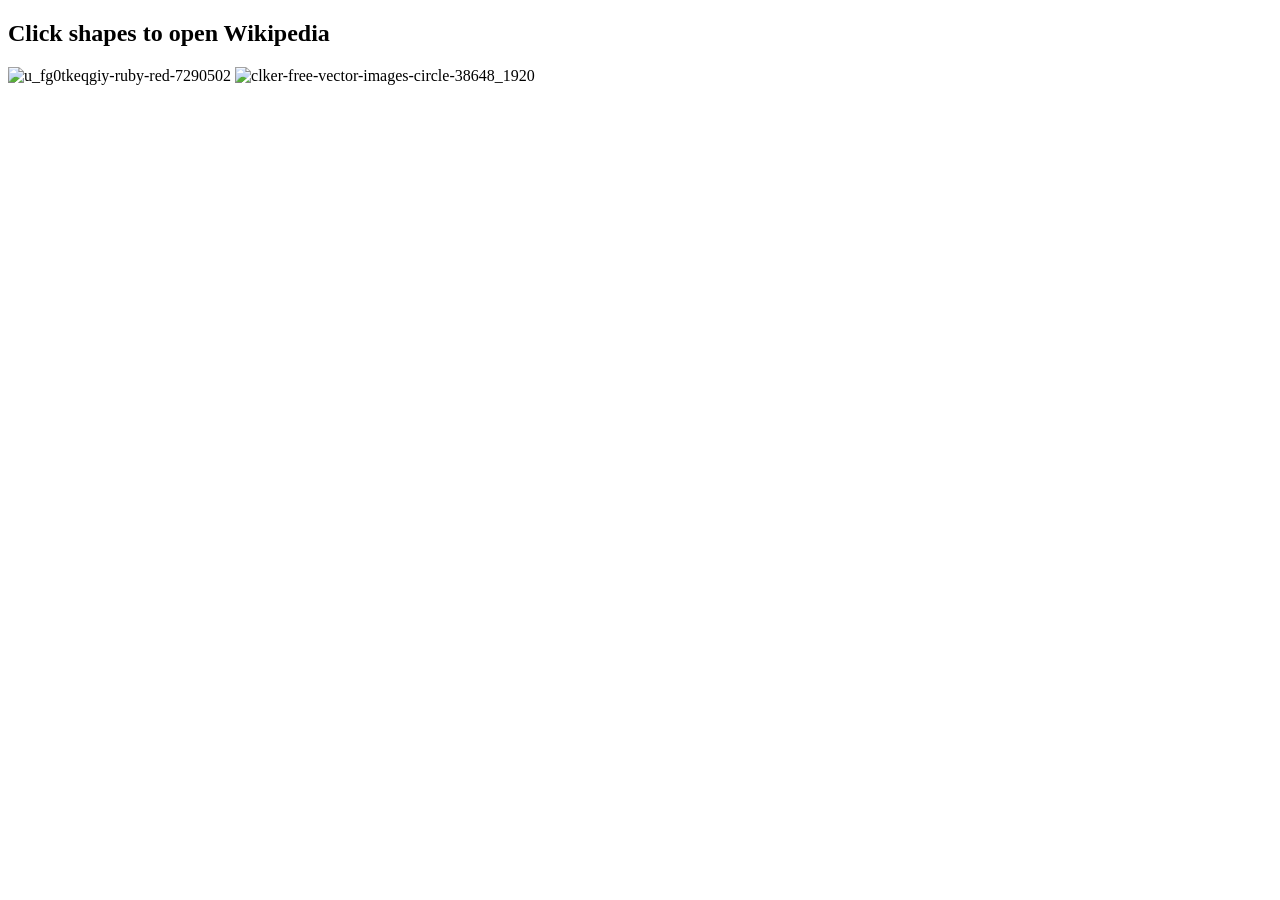
==== map.html @ ed8e034c "Update map.html" ====
<!DOCTYPE html>
<html lang="en">
<head>
  <meta charset="UTF-8">
  <meta name="viewport" content="width=device-width, initial-scale=1.0">
  <title>Tag map</title>
</head>

<body>

<h2>Click shapes to open Wikipedia</h2>

<!-- 🖼 IMAGE -->
<img width="300" height="100" alt="u_fg0tkeqgiy-ruby-red-7290502" src="https://github.com/user-attachments/assets/c419939c-dae9-4af8-9099-93299494e4b2" />


<!-- 🗺 MAP -->
<map name="figures">

  <!-- 🔲 RECTANGLE -->
        
  <!-- 🔵 CIRCLE -->
  <img width="1912" height="1920" alt="clker-free-vector-images-circle-38648_1920" src="https://github.com/user-attachments/assets/1f8e562d-6cf8-4c26-8197-6d4f28889341" />


  <!-- 🔺 TRIANGLE -->
  <area shape="poly" coords="100,455,330,455,210,260"
        href="https://uk.wikipedia.org/wiki/Трикутник"
        target="_blank"
        alt="Triangle">

</map>

</body>
</html>
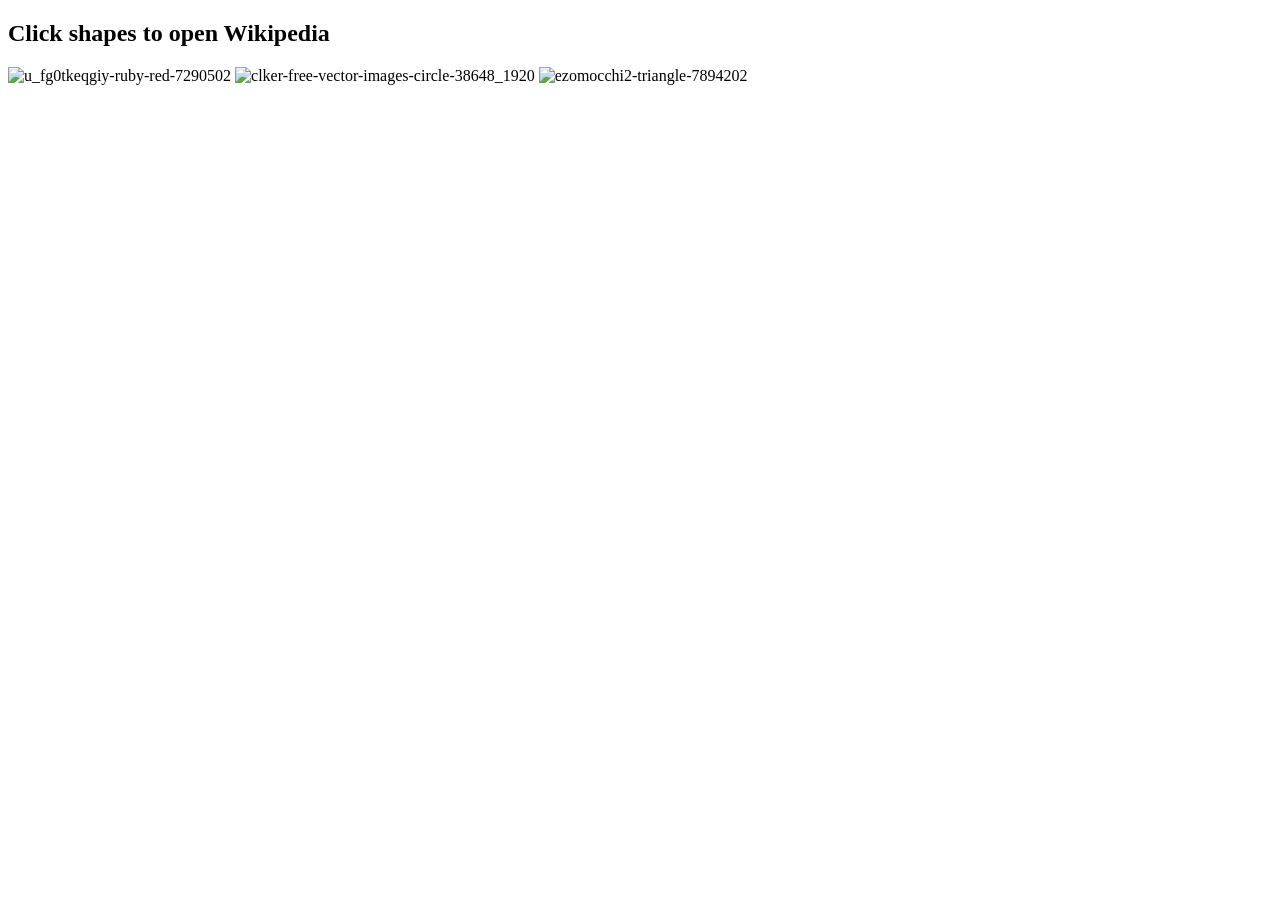
==== commit 138a5c84: "Update map.html" ====
--- a/map.html
+++ b/map.html
@@ -20,14 +20,11 @@
   <!-- 🔲 RECTANGLE -->
         
   <!-- 🔵 CIRCLE -->
-  <img width="1912" height="1920" alt="clker-free-vector-images-circle-38648_1920" src="https://github.com/user-attachments/assets/1f8e562d-6cf8-4c26-8197-6d4f28889341" />
+  <img width="300" height="50" alt="clker-free-vector-images-circle-38648_1920" src="https://github.com/user-attachments/assets/1f8e562d-6cf8-4c26-8197-6d4f28889341" />
 
 
   <!-- 🔺 TRIANGLE -->
-  <area shape="poly" coords="100,455,330,455,210,260"
-        href="https://uk.wikipedia.org/wiki/Трикутник"
-        target="_blank"
-        alt="Triangle">
+  <img width="300" height="50" alt="ezomocchi2-triangle-7894202" src="https://github.com/user-attachments/assets/93cbc292-8a63-4a0f-9b7e-7bd68f82eefc" />
 
 </map>
 
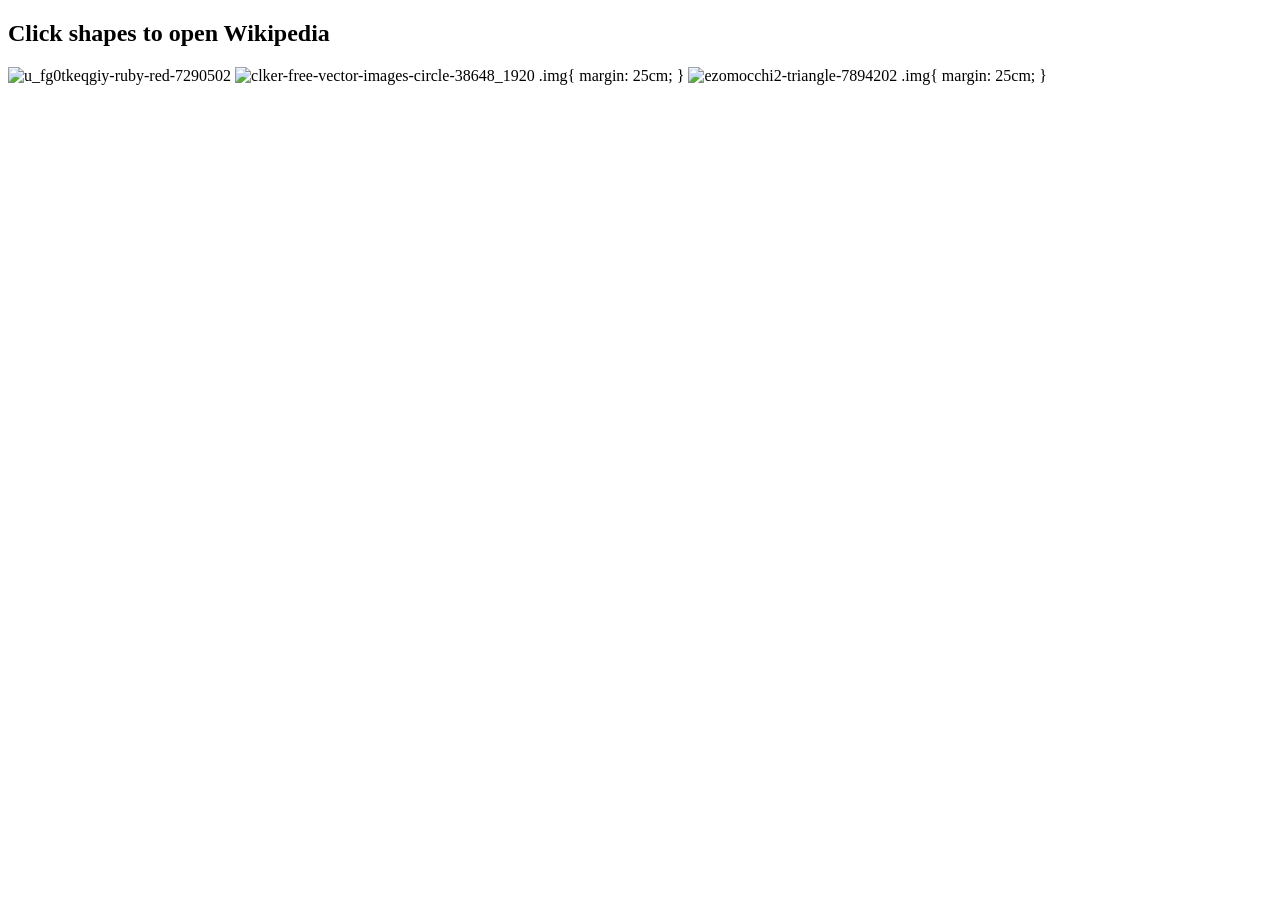
==== commit 255392b3: "Update map.html" ====
--- a/map.html
+++ b/map.html
@@ -20,12 +20,15 @@
   <!-- 🔲 RECTANGLE -->
         
   <!-- 🔵 CIRCLE -->
-  <img width="300" height="50" alt="clker-free-vector-images-circle-38648_1920" src="https://github.com/user-attachments/assets/1f8e562d-6cf8-4c26-8197-6d4f28889341" />
-
-
+  <img width="100" height="100" alt="clker-free-vector-images-circle-38648_1920" src="https://github.com/user-attachments/assets/1f8e562d-6cf8-4c26-8197-6d4f28889341" />
+.img{
+  margin: 25cm;
+}
   <!-- 🔺 TRIANGLE -->
-  <img width="300" height="50" alt="ezomocchi2-triangle-7894202" src="https://github.com/user-attachments/assets/93cbc292-8a63-4a0f-9b7e-7bd68f82eefc" />
-
+  <img width="100" height="100" alt="ezomocchi2-triangle-7894202" src="https://github.com/user-attachments/assets/93cbc292-8a63-4a0f-9b7e-7bd68f82eefc" />
+.img{
+  margin: 25cm;
+  }
 </map>
 
 </body>
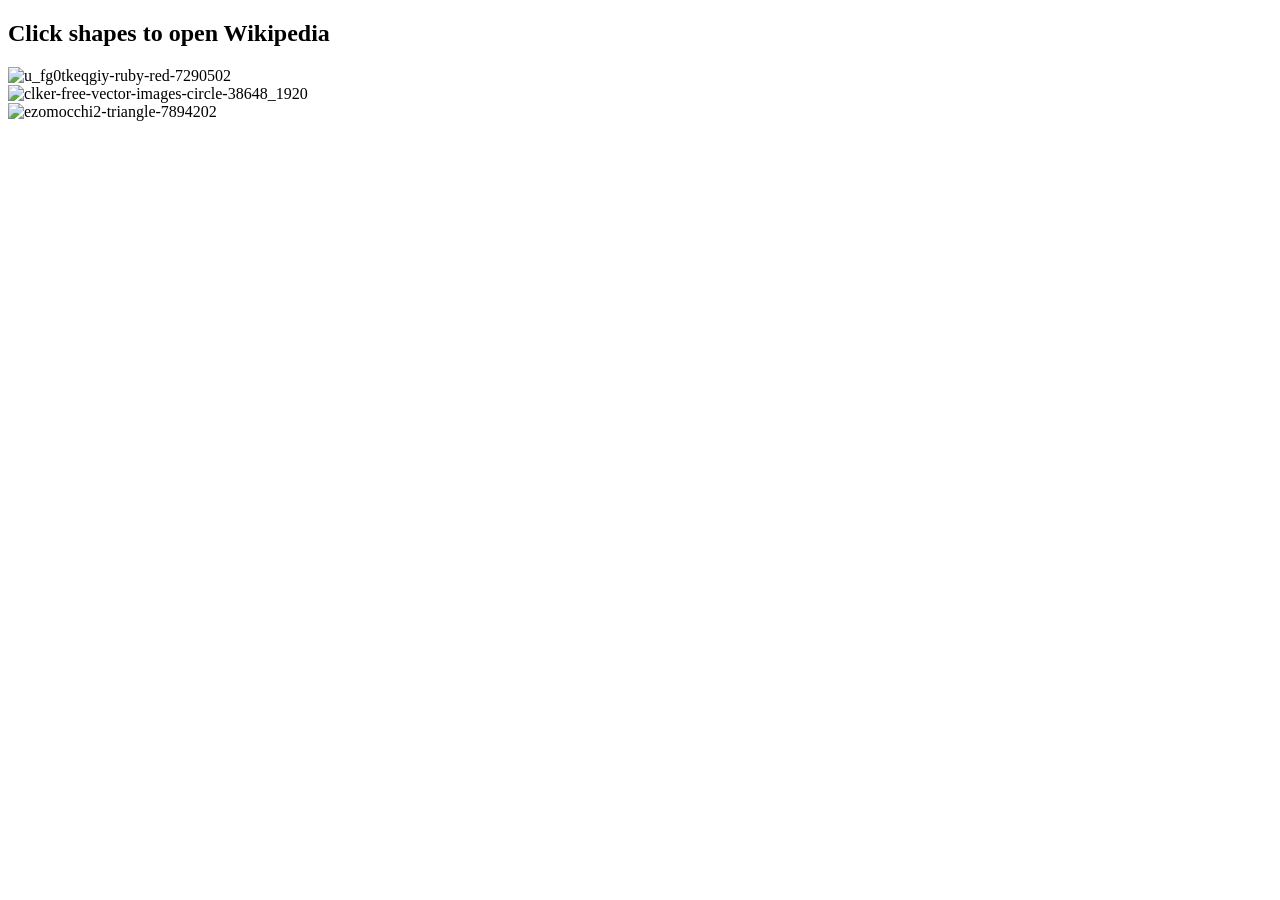
==== commit 151df3dc: "Update map.html" ====
--- a/map.html
+++ b/map.html
@@ -9,6 +9,7 @@
 <body>
 
 <h2>Click shapes to open Wikipedia</h2>
+<div class="shapes">
 
 <!-- 🖼 IMAGE -->
 <img width="300" height="100" alt="u_fg0tkeqgiy-ruby-red-7290502" src="https://github.com/user-attachments/assets/c419939c-dae9-4af8-9099-93299494e4b2" />
@@ -18,18 +19,20 @@
 <map name="figures">
 
   <!-- 🔲 RECTANGLE -->
-        
+     <a href="https://en.wikipedia.org/wiki/Rectangle" target="_blank">
+        <div class="rectangle"></div>
+    </a>    
   <!-- 🔵 CIRCLE -->
   <img width="100" height="100" alt="clker-free-vector-images-circle-38648_1920" src="https://github.com/user-attachments/assets/1f8e562d-6cf8-4c26-8197-6d4f28889341" />
-.img{
-  margin: 25cm;
-}
+    <a href="https://en.wikipedia.org/wiki/Circle" target="_blank">
+        <div class="circle"></div>
+    </a>
   <!-- 🔺 TRIANGLE -->
   <img width="100" height="100" alt="ezomocchi2-triangle-7894202" src="https://github.com/user-attachments/assets/93cbc292-8a63-4a0f-9b7e-7bd68f82eefc" />
-.img{
-  margin: 25cm;
-  }
+ <a href="https://en.wikipedia.org/wiki/Triangle" target="_blank">
+        <div class="triangle"></div>
+    </a>
 </map>
-
+</div>
 </body>
 </html>
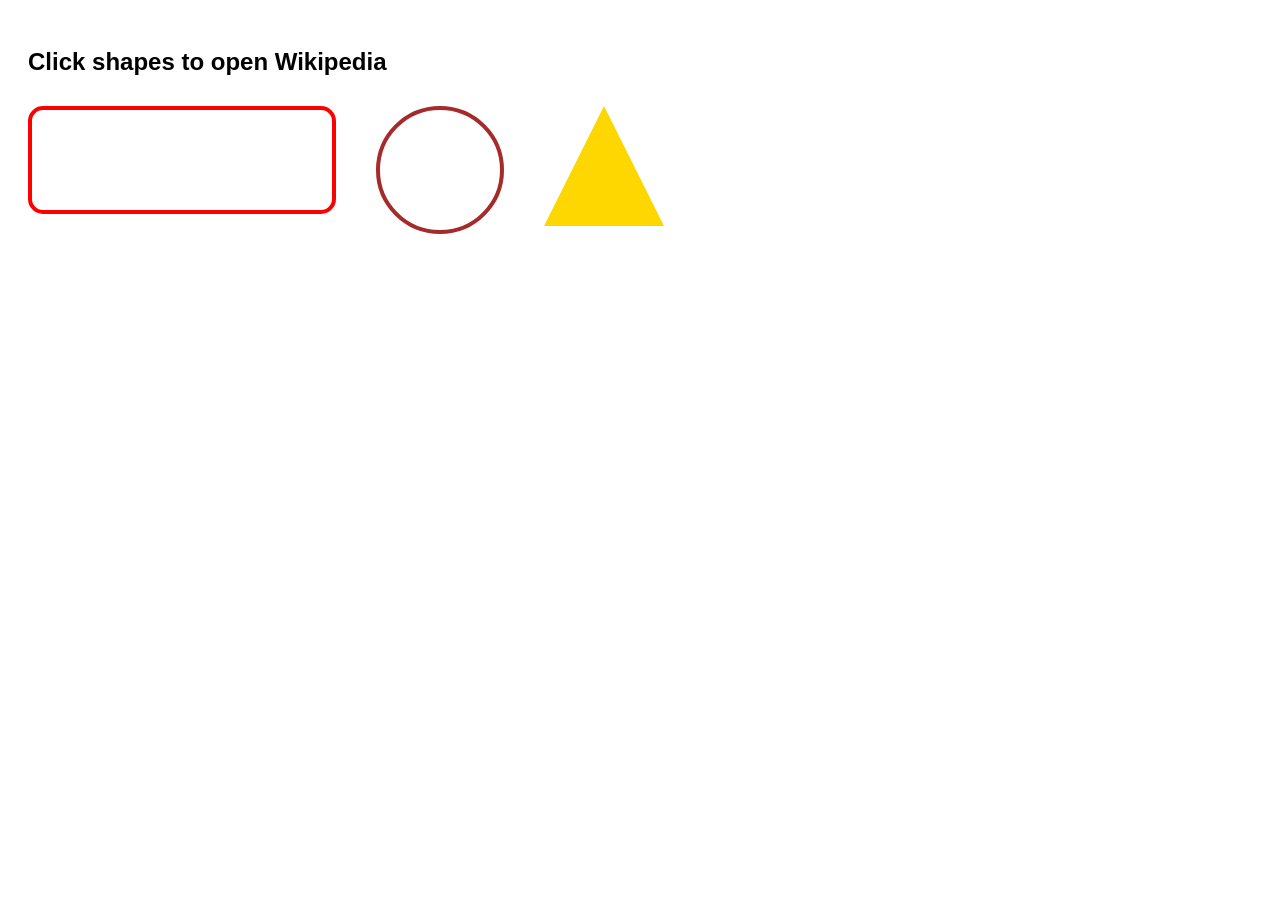
==== commit 657ff249: "Refactor map.html with styles and improved layout Updated the HTML structure and added CSS styles fo" ====
--- a/map.html
+++ b/map.html
@@ -1,38 +1,86 @@
 <!DOCTYPE html>
 <html lang="en">
 <head>
-  <meta charset="UTF-8">
-  <meta name="viewport" content="width=device-width, initial-scale=1.0">
-  <title>Tag map</title>
+<meta charset="UTF-8">
+<meta name="viewport" content="width=device-width, initial-scale=1.0">
+<title>Shapes Wikipedia</title>
+
+<style>
+body {
+    font-family: Arial, sans-serif;
+    padding: 20px;
+}
+
+/* layout */
+.shapes {
+    display: flex;
+    gap: 40px;
+    margin-top: 30px;
+}
+
+/* remove link underline */
+.shapes a {
+    text-decoration: none;
+}
+
+/* hover effect */
+.shapes a:hover {
+    opacity: 0.7;
+    transform: scale(1.05);
+}
+
+/* rectangle */
+.rectangle {
+    width: 300px;
+    height: 100px;
+    border: 4px solid red;
+    border-radius: 15px;
+    background: transparent;
+}
+
+/* circle */
+.circle {
+    width: 120px;
+    height: 120px;
+    border: 4px solid brown;
+    border-radius: 50%;
+    background: transparent;
+}
+
+/* triangle */
+.triangle {
+    width: 0;
+    height: 0;
+    border-left: 60px solid transparent;
+    border-right: 60px solid transparent;
+    border-bottom: 120px solid gold;
+}
+</style>
+
 </head>
 
 <body>
 
 <h2>Click shapes to open Wikipedia</h2>
+
 <div class="shapes">
 
-<!-- 🖼 IMAGE -->
-<img width="300" height="100" alt="u_fg0tkeqgiy-ruby-red-7290502" src="https://github.com/user-attachments/assets/c419939c-dae9-4af8-9099-93299494e4b2" />
+    <!-- Rectangle -->
+    <a href="https://en.wikipedia.org/wiki/Rectangle" target="_blank">
+        <div class="rectangle"></div>
+    </a>
 
-
-<!-- 🗺 MAP -->
-<map name="figures">
-
-  <!-- 🔲 RECTANGLE -->
-     <a href="https://en.wikipedia.org/wiki/Rectangle" target="_blank">
-        <div class="rectangle"></div>
-    </a>    
-  <!-- 🔵 CIRCLE -->
-  <img width="100" height="100" alt="clker-free-vector-images-circle-38648_1920" src="https://github.com/user-attachments/assets/1f8e562d-6cf8-4c26-8197-6d4f28889341" />
+    <!-- Circle -->
     <a href="https://en.wikipedia.org/wiki/Circle" target="_blank">
         <div class="circle"></div>
     </a>
-  <!-- 🔺 TRIANGLE -->
-  <img width="100" height="100" alt="ezomocchi2-triangle-7894202" src="https://github.com/user-attachments/assets/93cbc292-8a63-4a0f-9b7e-7bd68f82eefc" />
- <a href="https://en.wikipedia.org/wiki/Triangle" target="_blank">
+
+    <!-- Triangle -->
+    <a href="https://en.wikipedia.org/wiki/Triangle" target="_blank">
         <div class="triangle"></div>
     </a>
-</map>
+
 </div>
+
 </body>
 </html>
